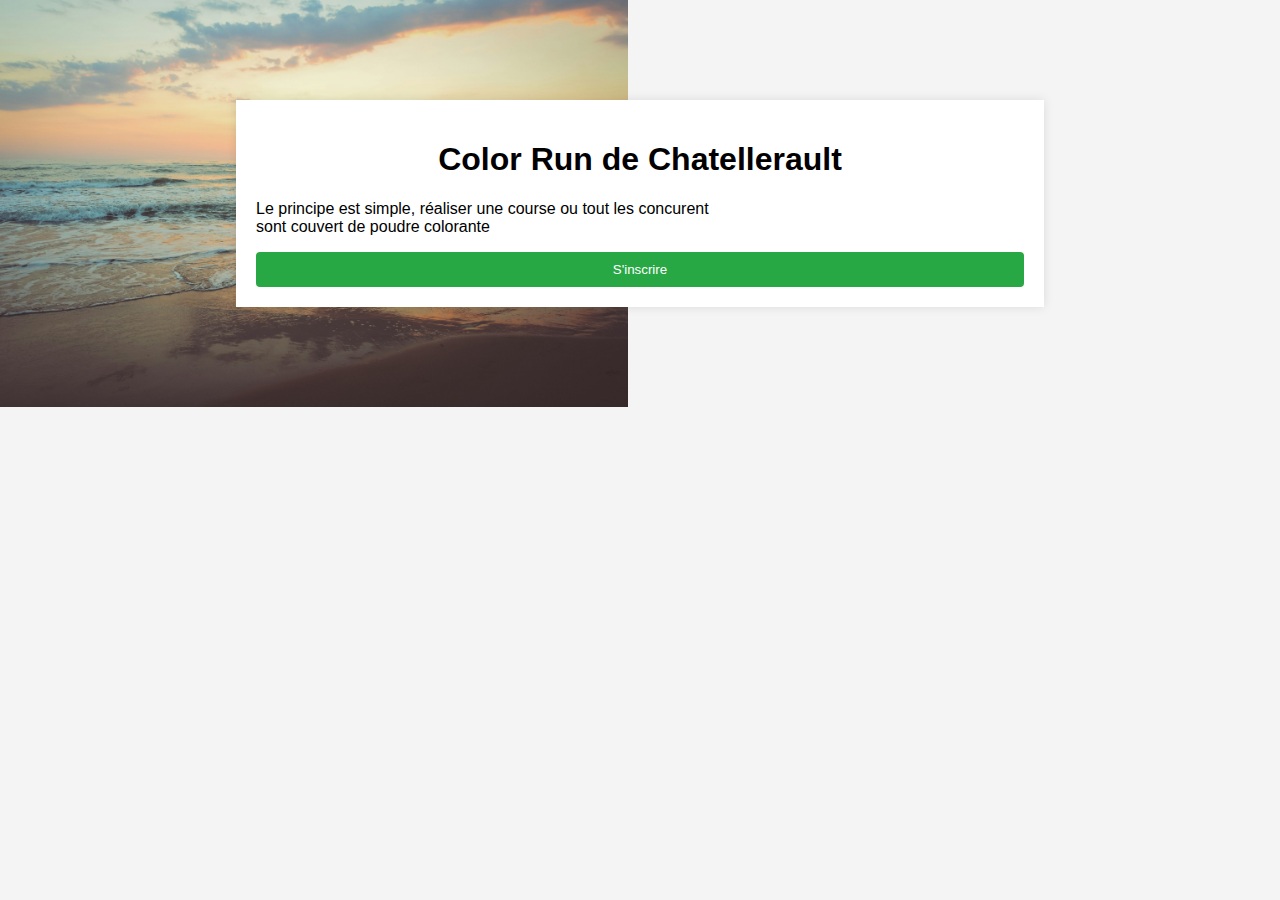
==== Python/Base/index.html @ a18cbff4 "ajout background" ====
<!DOCTYPE html>
<html lang="fr">
<head>
    <meta charset="UTF-8">
    <meta name="viewport" content="width=device-width, initial-scale=1.0">
    <title>Color Run - Chatellerault</title>
    <link rel="stylesheet" href="style.css"> <!-- Inclusion du fichier CSS -->
</head>
<body>
    <div class="container">
        <h1>Color Run de Chatellerault</h1>
        <p>Le principe est simple, réaliser une course ou tout les concurent <br>sont couvert de poudre colorante</p>
        <form action="index.php" method="POST">
            <button type="submit" class="btn">S'inscrire</button>
        </form>
    </div>
</body>
</html>
---- Python/Base/style.css ----
/* style.css */
body {
    font-family: Arial, sans-serif;
    background-color: #f4f4f4;
    margin: 0;
    padding: 0;
    background-image: url('back.jpeg');
    background-repeat: no-repeat;
    background-size: contain;
}

.container {
    width: 60%;
    margin: 100px auto;
    background: #fff;
    padding: 20px;
    box-shadow: 0 0 10px rgba(0, 0, 0, 0.1);
}

h1 {
    text-align: center;
}

.form-group {
    margin-bottom: 15px;
}

label {
    display: block;
    font-weight: bold;
    margin-bottom: 5px;
}

input[type="text"], input[type="email"] {
    width: 100%;
    padding: 8px;
    margin-bottom: 10px;
    border: 1px solid #ccc;
    border-radius: 4px;
}

button {
    display: block;
    width: 100%;
    padding: 10px;
    background-color: #28a745;
    color: white;
    border: none;
    border-radius: 4px;
    cursor: pointer;
}

button:hover {
    background-color: #218838;
}
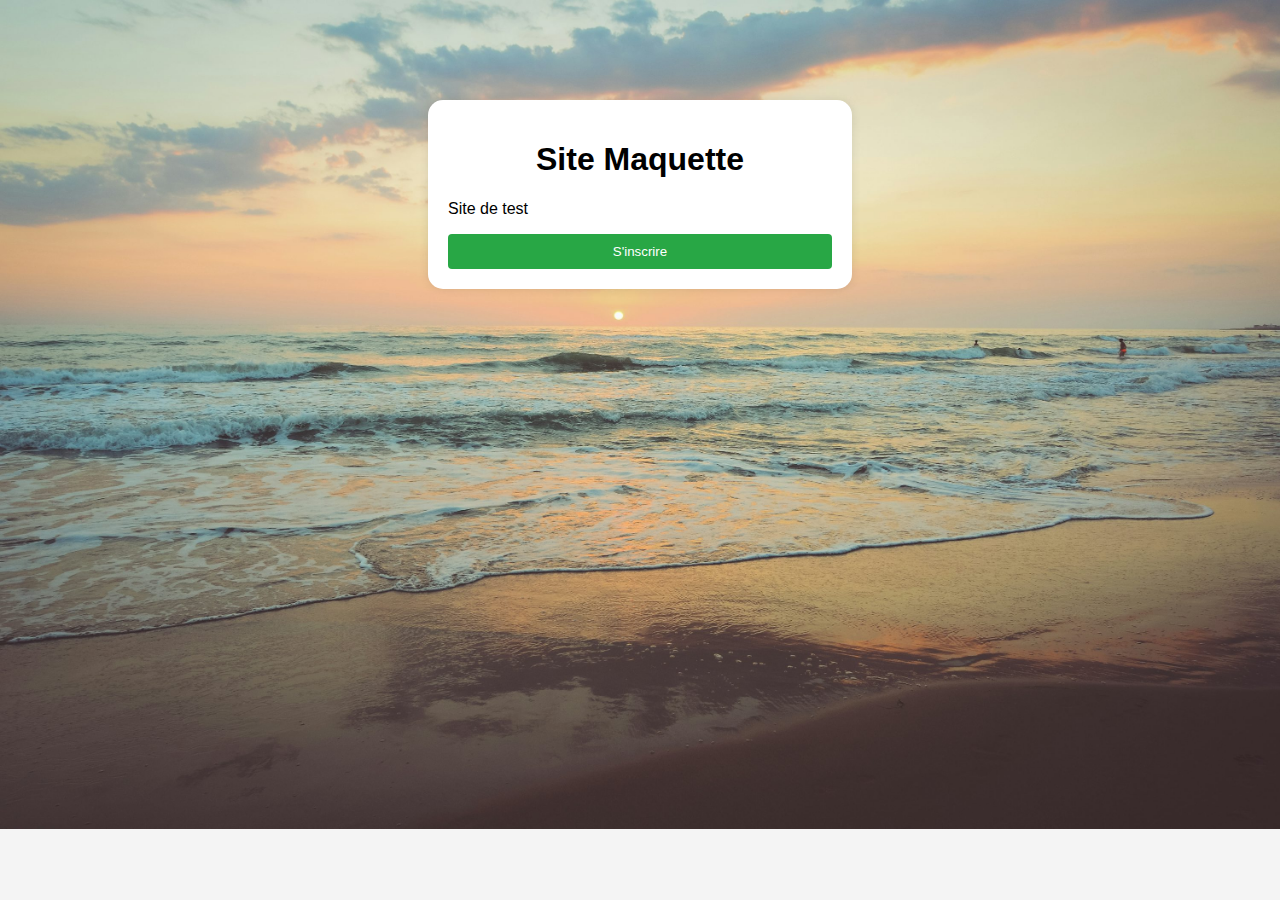
==== commit 39f15cad: "test" ====
--- a/Python/Base/index.html
+++ b/Python/Base/index.html
@@ -8,8 +8,8 @@
 </head>
 <body>
     <div class="container">
-        <h1>Color Run de Chatellerault</h1>
-        <p>Le principe est simple, réaliser une course ou tout les concurent <br>sont couvert de poudre colorante</p>
+        <h1>Site Maquette</h1>
+        <p>Site de test</p>
         <form action="index.php" method="POST">
             <button type="submit" class="btn">S'inscrire</button>
         </form>
--- a/Python/Base/style.css
+++ b/Python/Base/style.css
@@ -6,15 +6,16 @@
     padding: 0;
     background-image: url('back.jpeg');
     background-repeat: no-repeat;
-    background-size: contain;
+    background-size:cover;
 }
 
 .container {
-    width: 60%;
+    width: 30%;
     margin: 100px auto;
     background: #fff;
-    padding: 20px;
+    padding: 20px; 
     box-shadow: 0 0 10px rgba(0, 0, 0, 0.1);
+    border-radius: 15px;
 }
 
 h1 {
@@ -23,6 +24,7 @@
 
 .form-group {
     margin-bottom: 15px;
+    margin-right: 2%;
 }
 
 label {
